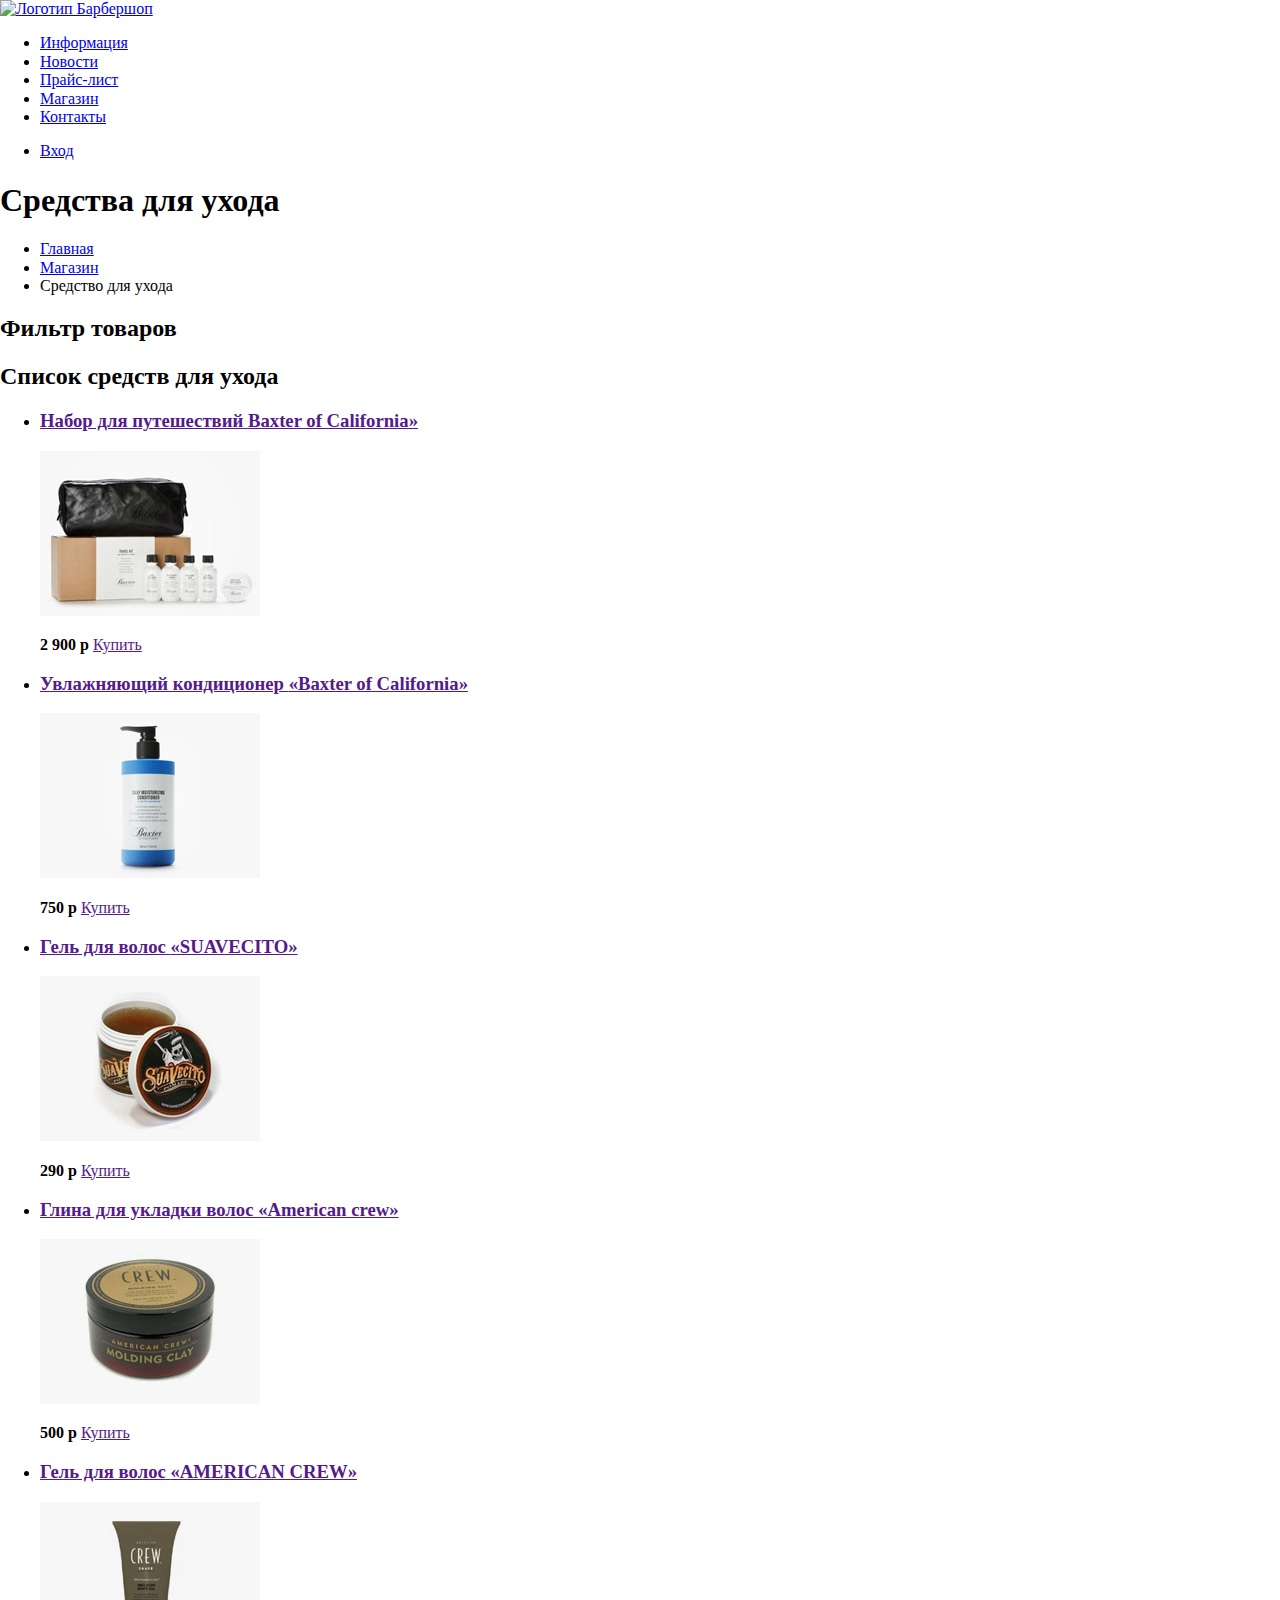
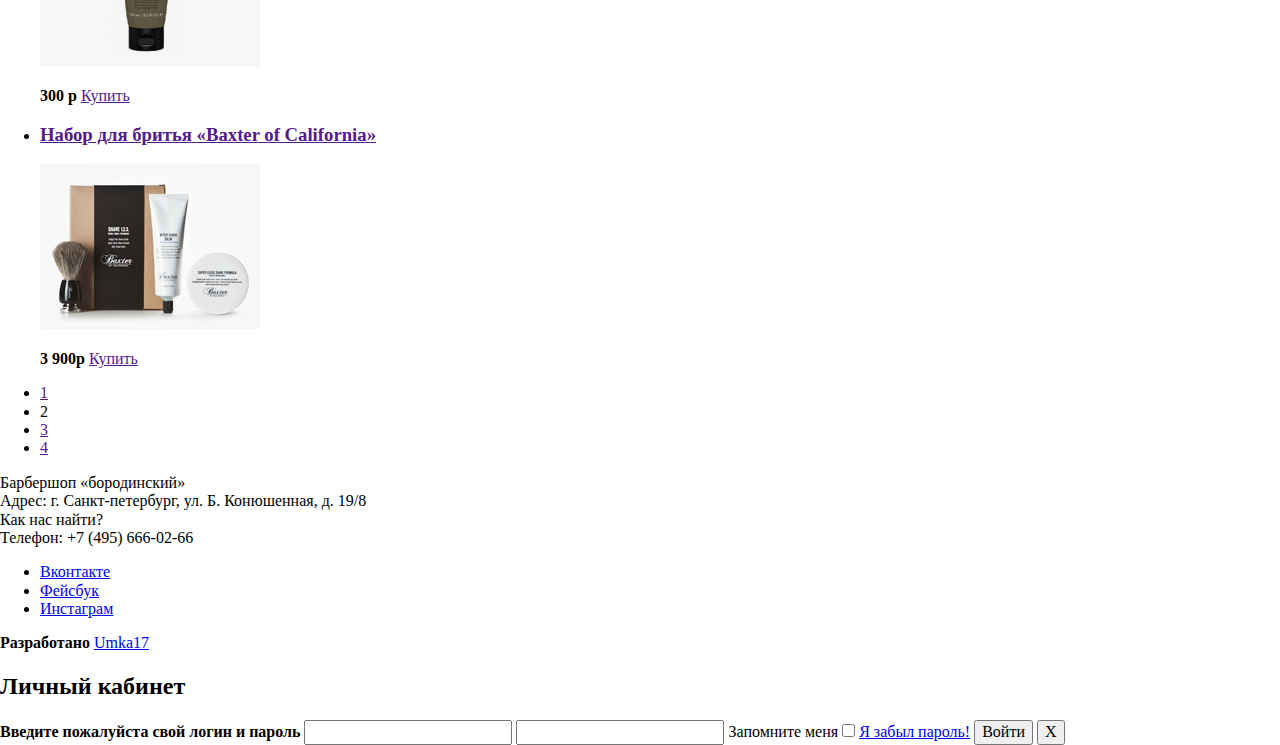
==== care-product-catalog.html @ 451e7d48 "Разметка сайта" ====
<!DOCTYPE html>
<html lang="en">
<head>
  <meta charset="UTF-8">
  <meta name="viewport" content="width=device-width, initial-scale=1.0">
  <title>Магазин</title>
  <link rel="stylesheet" href="normalize.css">
  <!-- <link rel="stylesheet" href="style.css"> -->
</head>
<body>
  <header class="main-header">
    <nav>
      <a href="index.html"><img src="img/logo.svg" alt="Логотип Барбершоп" width="111px" height="24px"></a>
      <ul class="main-navigation">
        <li class="main-navigation-item"><a href="info.html">Информация</a></li>
        <li class="main-navigation-item"><a href="news.html">Новости</a></li>
        <li class="main-navigation-item"><a href="price.html">Прайс-лист</a></li>
        <li class="main-navigation-item current"><a href="shop.html">Магазин</a></li>
        <li class="main-navigation-item"><a href="contacts.html">Контакты</a></li>
      </ul>
      <ul class="user-navigation">
        <li class="user-navigation-item"><a href="enter.html">Вход</a></li>
      </ul>
    </nav>
  </header>
  <main class="container">
    <h1 class="page-title">Средства для ухода</h1>
    <ul class="breadcrumbs ">
      <li class="breadcrumbs-item"><a href="index.html">Главная </a></li>
      <li class="breadcrumbs-item"><a href="shop.html">Магазин</a></li>
      <li class="breadcrumbs-item current">Средство для ухода</li>
    </ul>
    <section>
      <h2 class="section-title visually-hidden">Фильтр товаров</h2>
      <form action="" method="post"></form>
    </section>
    <section>
      <h2 class="secton-title visuallt-hidden">Список средств для ухода</h2>
      <ul class="catalog-list">
        <li class="catalog-item">
          <h3>
            <a href="">
              <span>Набор для путешествий</span>
              <span>Baxter of California»</span>
            </a>
          </h3>
          <p class="catalog-item-image">
            <a href="">
              <img src="img/catalog-item-image-1.jpg" alt="" width="220px" height="165px">
            </a>
          </p>
          <p class="catalog-item-price">
            <b>2 900 р</b>
            <a href="" class="button">Купить</a>
          </p>
        </li>
        <li class="catalog-item">
          <h3>
            <a href="">
              <span>Увлажняющий кондиционер </span>
              <span>«Baxter of California»</span>
            </a>
          </h3>
          <p class="catalog-item-image">
            <a href="">
              <img src="img/catalog-item-image-2.jpg" alt="" width="220px" height="165px">
            </a>
          </p>
          <p class="catalog-item-price">
            <b>750 р</b>
            <a href="" class="button">Купить</a>
          </p>
        </li>
        <li class="catalog-item">
          <h3>
            <a href="">
              <span>Гель для волос</span>
              <span>«SUAVECITO»</span>
            </a>
          </h3>
          <p class="catalog-item-image">
            <a href="">
              <img src="img/catalog-item-image-3.jpg" alt="" width="220px" height="165px">
            </a>
          </p>
          <p class="catalog-item-price">
            <b>290 р</b>
            <a href="" class="button">Купить</a>
          </p>
        </li>
        <li class="catalog-item">
          <h3>
            <a href="">
              <span>Глина для укладки волос </span>
              <span>«American crew»</span>
            </a>
          </h3>
          <p class="catalog-item-image">
            <a href="">
              <img src="img/catalog-item-image-4.jpg" alt="" width="220px" height="165px">
            </a>
          </p>
          <p class="catalog-item-price">
            <b>500 р</b>
            <a href="" class="button">Купить</a>
          </p>
        </li>
        <li class="catalog-item">
          <h3>
            <a href="">
              <span>Гель для волос</span>
              <span>«AMERICAN CREW»</span>
            </a>
          </h3>
          <p class="catalog-item-image">
            <a href="">
              <img src="img/catalog-item-image-5.jpg" alt="" width="220px" height="165px">
            </a>
          </p>
          <p class="catalog-item-price">
            <b>300 р</b>
            <a href="" class="button">Купить</a>
          </p>
        </li>
        <li class="catalog-item">
          <h3>
            <a href="">
              <span>Набор для бритья</span>
              <span>«Baxter of California»</span>
            </a>
          </h3>
          <p class="catalog-item-image">
            <a href="">
              <img src="img/catalog-item-image-6.jpg" alt="" width="220px" height="165px">
            </a>
          </p>
          <p class="catalog-item-price">
            <b>3 900р</b>
            <a href="" class="button">Купить</a>
          </p>
        </li>
      </ul>
      <ul class="pagination-list">
        <li class="pagination-item"><a href="">1</a></li>
        <li class="pagination-item current"><a>2</a></li>
        <li class="pagination-item"><a href="">3</a></li>
        <li class="pagination-item"><a href="">4</a></li>
      </ul>
    </section>
  </main>
  <footer>
    <p>
      Барбершоп «бородинский» <br>
      Адрес: г. Санкт-петербург, ул. Б. Конюшенная, д. 19/8 <br>
      Как нас найти? <br>
      Телефон: +7 (495) 666-02-66
    </p>
    <div class="social-container">
      <ul>
        <li><a href="vk.com">Вконтакте</a></li>
        <li><a href="fb.com">Фейсбук</a></li>
        <li><a href="instagram.com">Инстаграм   </a></li>
      </ul>
      <p class="crater-side">
        <b>Разработано</b>
        <a href="github.com/umka17">Umka17</a>
      </p>
    </div>
  </footer>
  <section class="login-popup">
    <h2 class="section-title login">Личный кабинет</h2>
    <form action="" method="get">
      <b>Введите пожалуйста свой логин и пароль</b>
      <input type="text" name="" id="">
      <input type="password" name="" id="">
      <label for="">Запомните меня</label>
      <input type="checkbox" name="" id="">
      <a href="forget-password.html">Я забыл пароль!</a>
      <input type="submit" value="Войти">
      <button>X</button>
    </form>
  </section>
</body>
</html>
---- style.css ----
body{
  padding: 0px;
  margin: 0px;
}

.top-header{
  background-color: black;
  
}
.wrapper{
  width: 940px;
  margin: 0 auto;
  display: flex;
  justify-content: space-between;
}
.main-navigation,
.user-navigation{
  display: flex;
  list-style: none;
  padding:0px;
}
.main-navigation{
  width: 540px;
}
.user-navigation{
  width:140px;
}
.main-navigation-item{
  margin:0 auto;

}
.main-navigation-item a,
.user-navigation-item a{
  color:white;
  text-decoration: none;
}
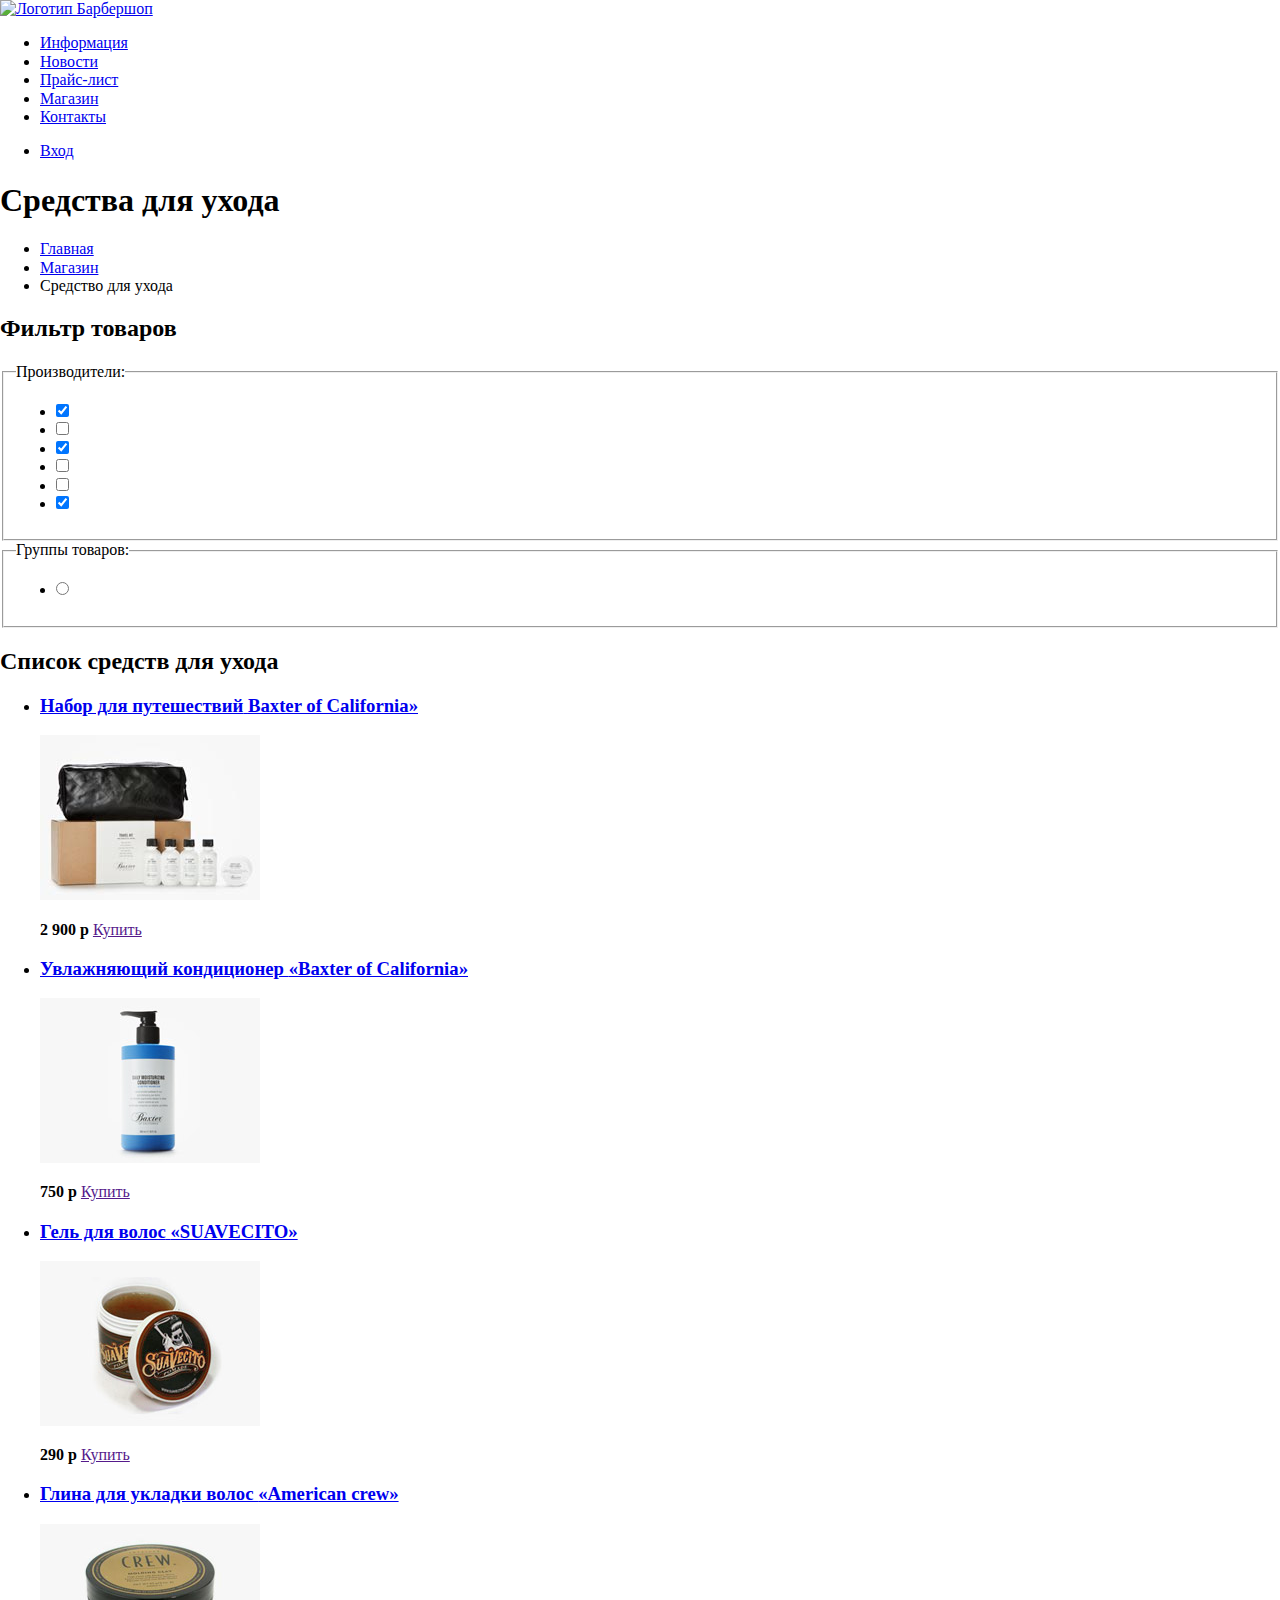
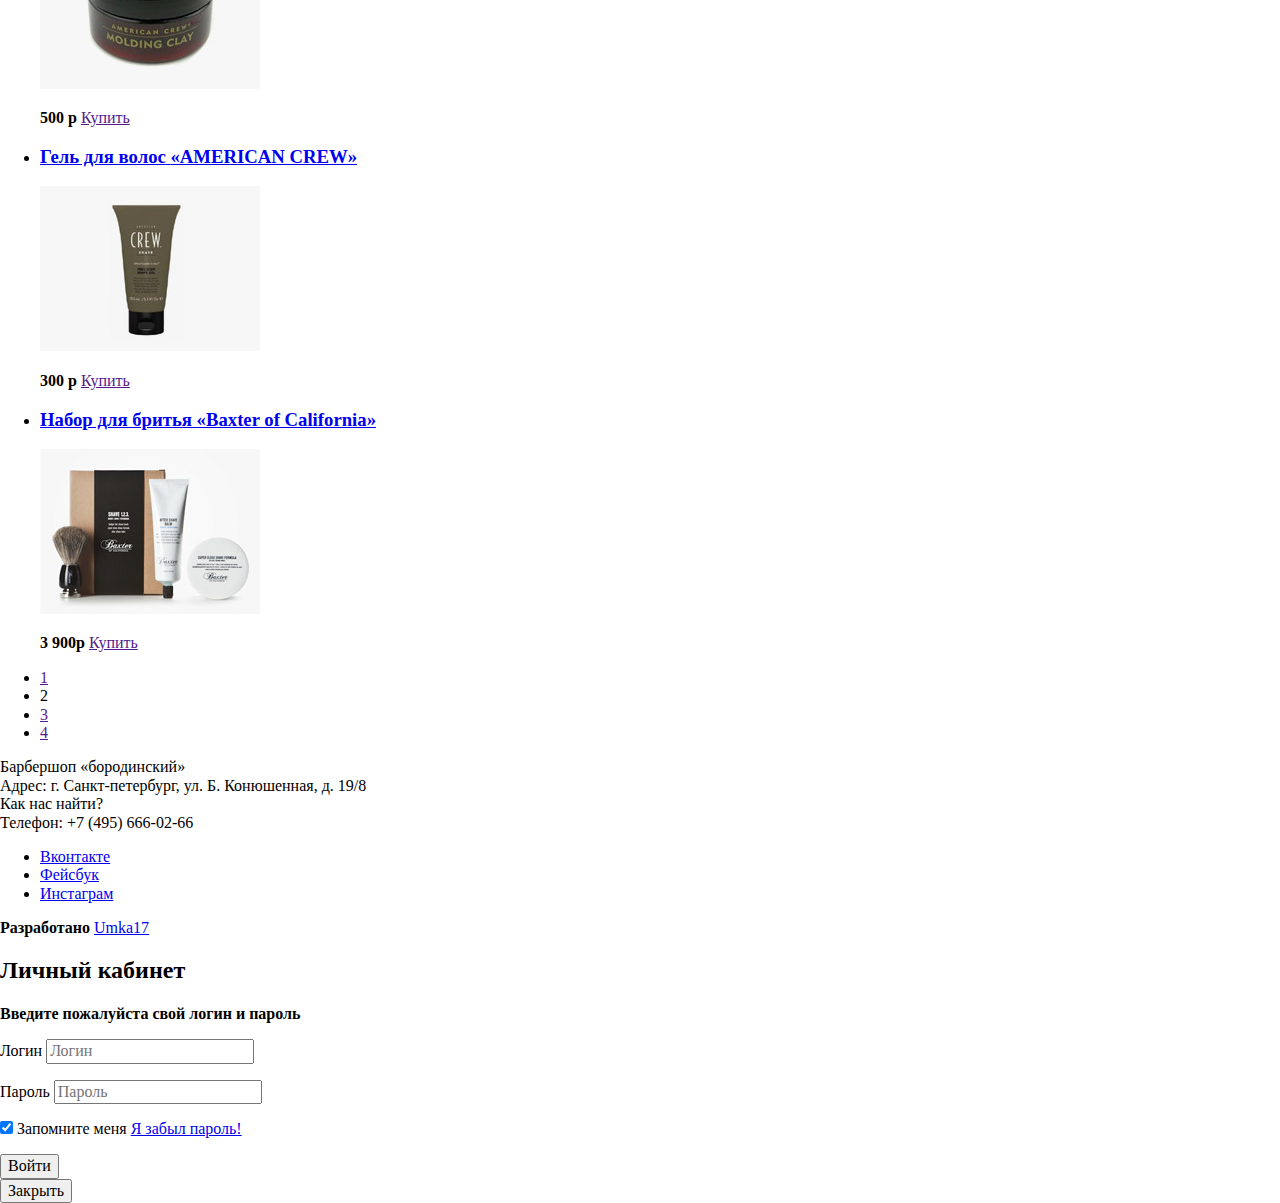
==== commit 79a1457c: "Разметка с учетом доступности" ====
--- a/care-product-catalog.html
+++ b/care-product-catalog.html
@@ -32,113 +32,161 @@
     </ul>
     <section>
       <h2 class="section-title visually-hidden">Фильтр товаров</h2>
-      <form action="" method="post"></form>
+      <form action="http://echo.htmlacademy.ru" method="GET" class="filter">
+        <fieldset>
+          <legend class="filter-title">Производители:</legend>
+          <ul class="producer-list">
+            <li class="producer-item">
+              <label for="" class="producer-checkbox">
+                <input type="checkbox" name="" id="" class="visually-hidden" checked>
+                <span class="checkbox-indicator"></span>
+              </label>
+            </li>
+            <li class="producer-item">
+              <label for="" class="producer-checkbox">
+                <input type="checkbox" name="" id="" class="visually-hidden">
+                <span class="checkbox-indicator"></span>
+              </label>
+            </li>
+            <li class="producer-item">
+              <label for="" class="producer-checkbox">
+                <input type="checkbox" name="" id="" class="visually-hidden" checked>
+                <span class="checkbox-indicator"></span>
+              </label>
+            </li>
+            <li class="producer-item">
+              <label for="" class="producer-checkbox">
+                <input type="checkbox" name="" id="" class="visually-hidden">
+                <span class="checkbox-indicator"></span>
+              </label>
+            </li>
+            <li class="producer-item">
+              <label for="" class="producer-checkbox">
+                <input type="checkbox" name="" id="" class="visually-hidden">
+                <span class="checkbox-indicator"></span>
+              </label>
+            </li>
+            <li class="producer-item">
+              <label for="" class="producer-checkbox">
+                <input type="checkbox" name="" id="" class="visually-hidden" checked>
+                <span class="checkbox-indicator"></span>
+              </label>
+            </li>
+          </ul>
+        </fieldset>
+        <fieldset>
+          <legend class="filter-title">Группы товаров:</legend>
+          <ul class="group-list">
+            <li class="group-item">
+              <label for="" class="group-radio">
+                <input type="radio" name="group" id="" class="visually-hidden">
+                <span class="radio-indicator"></span>
+              </label>
+            </li>
+          </ul>
+        </fieldset>
+      </form>
     </section>
     <section>
       <h2 class="secton-title visuallt-hidden">Список средств для ухода</h2>
       <ul class="catalog-list">
-        <li class="catalog-item">
-          <h3>
-            <a href="">
+
+        <li class="catalog-item">
+          <a href="item-1.html">
+            <h3>
               <span>Набор для путешествий</span>
               <span>Baxter of California»</span>
-            </a>
-          </h3>
-          <p class="catalog-item-image">
-            <a href="">
-              <img src="img/catalog-item-image-1.jpg" alt="" width="220px" height="165px">
-            </a>
-          </p>
+            </h3>
+            <p class="catalog-item-image">
+              <img src="img/catalog-item-image-1.jpg" alt="Набор для путешествий Baxter of California»" width="220px" height="165px">
+            </p>
+          </a>
           <p class="catalog-item-price">
             <b>2 900 р</b>
             <a href="" class="button">Купить</a>
           </p>
         </li>
-        <li class="catalog-item">
-          <h3>
-            <a href="">
+
+        <li class="catalog-item">
+          <a href="item-2.html">
+            <h3>
               <span>Увлажняющий кондиционер </span>
               <span>«Baxter of California»</span>
-            </a>
-          </h3>
-          <p class="catalog-item-image">
-            <a href="">
-              <img src="img/catalog-item-image-2.jpg" alt="" width="220px" height="165px">
-            </a>
-          </p>
+            </h3>
+            <p class="catalog-item-image">
+              <img src="img/catalog-item-image-2.jpg" alt="Увлажняющий кондиционер «Baxter of California»" width="220px" height="165px">
+            </p>
+          </a>
           <p class="catalog-item-price">
             <b>750 р</b>
             <a href="" class="button">Купить</a>
           </p>
         </li>
-        <li class="catalog-item">
-          <h3>
-            <a href="">
+
+        <li class="catalog-item">
+          <a href="item-3.html">
+            <h3>
               <span>Гель для волос</span>
               <span>«SUAVECITO»</span>
-            </a>
-          </h3>
-          <p class="catalog-item-image">
-            <a href="">
+            </h3>
+            <p class="catalog-item-image">
               <img src="img/catalog-item-image-3.jpg" alt="" width="220px" height="165px">
-            </a>
-          </p>
+            </p>
+          </a>
           <p class="catalog-item-price">
             <b>290 р</b>
             <a href="" class="button">Купить</a>
           </p>
         </li>
-        <li class="catalog-item">
-          <h3>
-            <a href="">
+
+        <li class="catalog-item">
+          <a href="item-4.html">
+            <h3>
               <span>Глина для укладки волос </span>
               <span>«American crew»</span>
-            </a>
-          </h3>
-          <p class="catalog-item-image">
-            <a href="">
-              <img src="img/catalog-item-image-4.jpg" alt="" width="220px" height="165px">
-            </a>
-          </p>
+            </h3>
+            <p class="catalog-item-image">
+              <img src="img/catalog-item-image-4.jpg" alt="Глина для укладки волос «American crew»" width="220px" height="165px">
+            </p>
+          </a>
           <p class="catalog-item-price">
             <b>500 р</b>
             <a href="" class="button">Купить</a>
           </p>
         </li>
-        <li class="catalog-item">
-          <h3>
-            <a href="">
+
+        <li class="catalog-item">
+          <a href="item-5.html">
+            <h3>
               <span>Гель для волос</span>
               <span>«AMERICAN CREW»</span>
-            </a>
-          </h3>
-          <p class="catalog-item-image">
-            <a href="">
-              <img src="img/catalog-item-image-5.jpg" alt="" width="220px" height="165px">
-            </a>
-          </p>
+            </h3>
+            <p class="catalog-item-image">
+              <img src="img/catalog-item-image-5.jpg" alt="Гель для волос «AMERICAN CREW»" width="220px" height="165px">
+            </p>
+          </a>
           <p class="catalog-item-price">
             <b>300 р</b>
             <a href="" class="button">Купить</a>
           </p>
         </li>
-        <li class="catalog-item">
-          <h3>
-            <a href="">
+
+        <li class="catalog-item">
+          <a href="item-6.html">
+            <h3>
               <span>Набор для бритья</span>
               <span>«Baxter of California»</span>
-            </a>
-          </h3>
-          <p class="catalog-item-image">
-            <a href="">
-              <img src="img/catalog-item-image-6.jpg" alt="" width="220px" height="165px">
-            </a>
-          </p>
+            </h3>
+            <p class="catalog-item-image">
+              <img src="img/catalog-item-image-6.jpg" alt="Набор для бритья «Baxter of California»" width="220px" height="165px">
+            </p>
+          </a>
           <p class="catalog-item-price">
             <b>3 900р</b>
             <a href="" class="button">Купить</a>
           </p>
         </li>
+
       </ul>
       <ul class="pagination-list">
         <li class="pagination-item"><a href="">1</a></li>
@@ -169,16 +217,27 @@
   </footer>
   <section class="login-popup">
     <h2 class="section-title login">Личный кабинет</h2>
-    <form action="" method="get">
+    <form action="http://echo.htmlacademy.ru" method="POST" class="login-form">
       <b>Введите пожалуйста свой логин и пароль</b>
-      <input type="text" name="" id="">
-      <input type="password" name="" id="">
-      <label for="">Запомните меня</label>
-      <input type="checkbox" name="" id="">
-      <a href="forget-password.html">Я забыл пароль!</a>
+      <p>
+        <label for="login-login" class="visually-hidden">Логин</label>
+        <input tlaype="text" name="login" id="login-login" placeholder="Логин">
+      </p>
+      <p>
+        <label for="login-password" class="visually-hidden">Пароль</label>
+        <input type="password" name="password" id="login-password" placeholder="Пароль">
+      </p>
+      <p>
+        <label for="login-remember" class="login-checkbox">
+          <input type="checkbox" name="remember" id="login-remember" checked class="visually-hidden">
+          <span class="checkbox-indicator"></span>
+          Запомните меня
+        </label>
+        <a href="forget-password.html" class="restore">Я забыл пароль!</a>
+      </p>
       <input type="submit" value="Войти">
-      <button>X</button>
     </form>
+    <button class="modal-close" type="button">Закрыть</button>
   </section>
 </body>
 </html>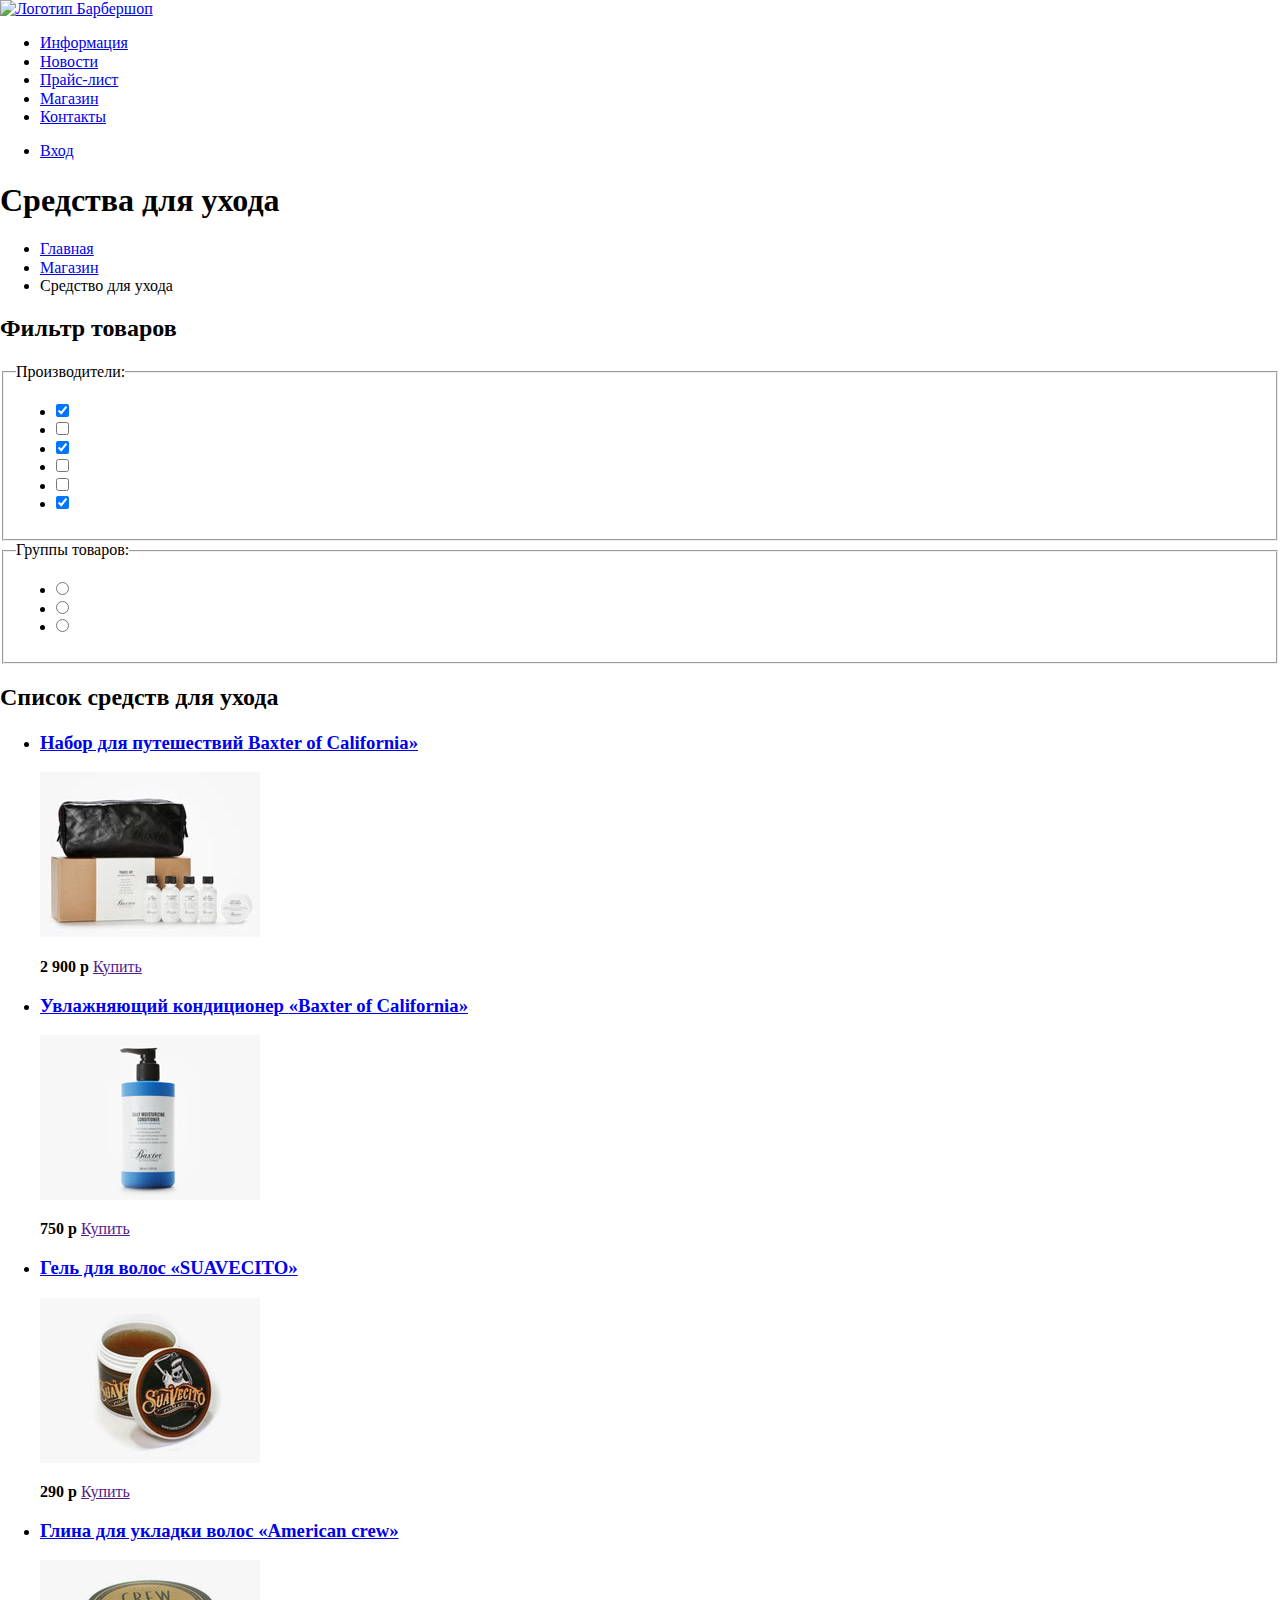
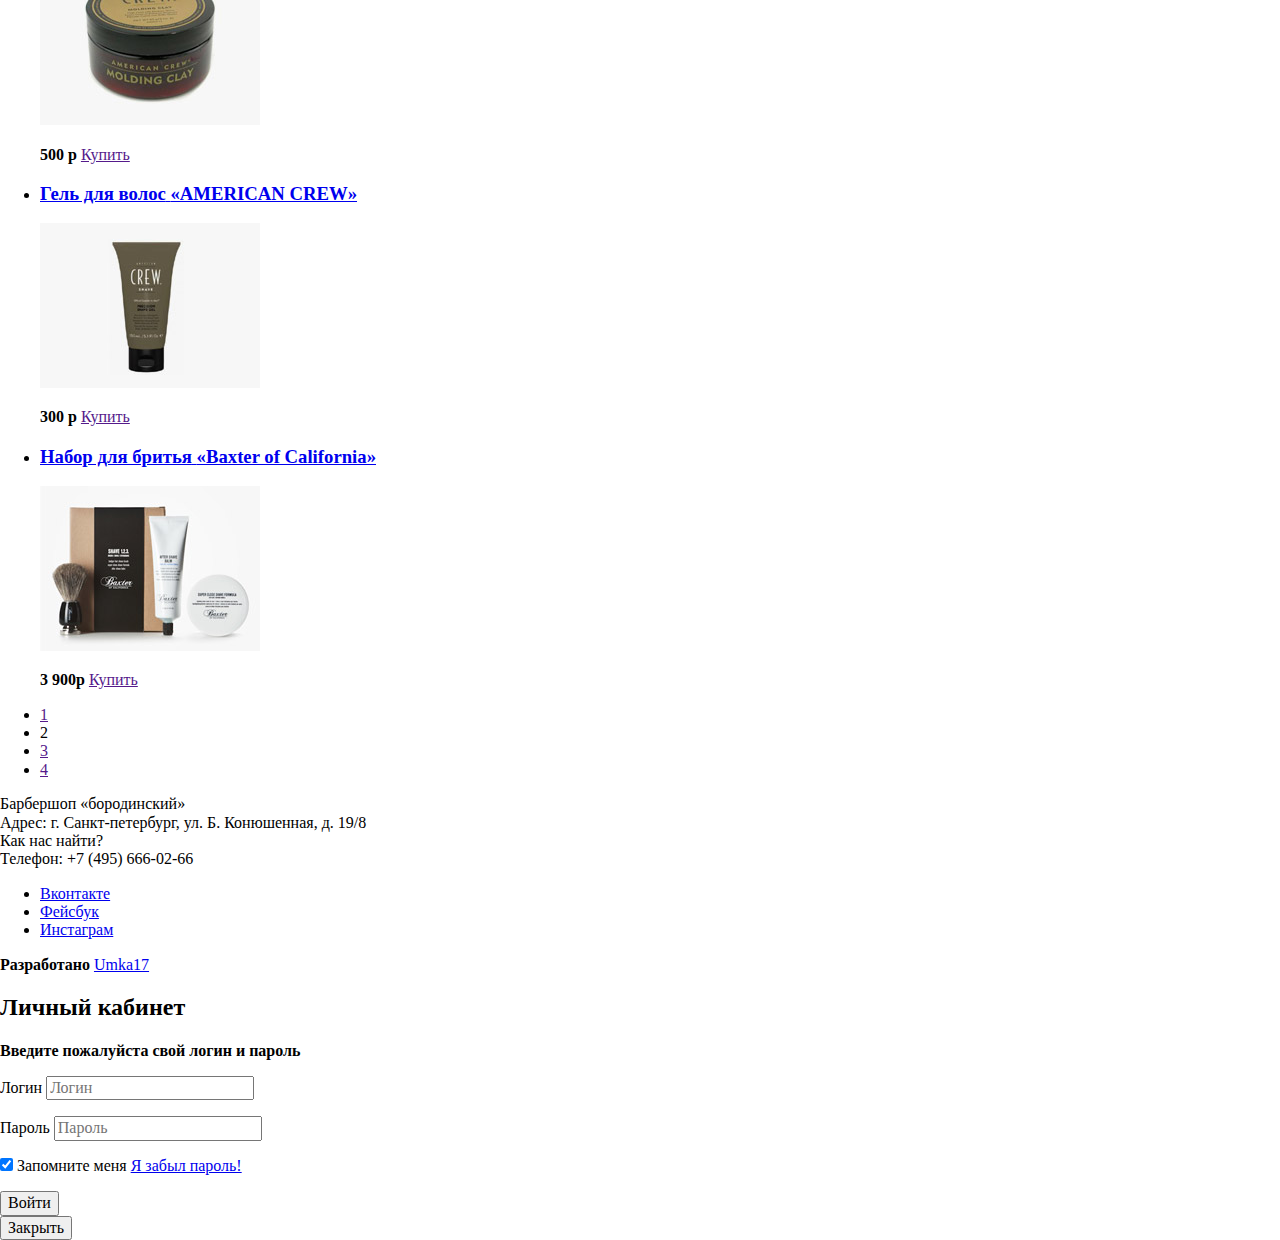
==== commit be1c8866: "Поправил ссылки для сайта" ====
--- a/care-product-catalog.html
+++ b/care-product-catalog.html
@@ -83,6 +83,18 @@
                 <span class="radio-indicator"></span>
               </label>
             </li>
+            <li class="group-item">
+              <label for="" class="group-radio">
+                <input type="radio" name="group" id="" class="visually-hidden">
+                <span class="radio-indicator"></span>
+              </label>
+            </li>
+            <li class="group-item">
+              <label for="" class="group-radio">
+                <input type="radio" name="group" id="" class="visually-hidden">
+                <span class="radio-indicator"></span>
+              </label>
+            </li>
           </ul>
         </fieldset>
       </form>
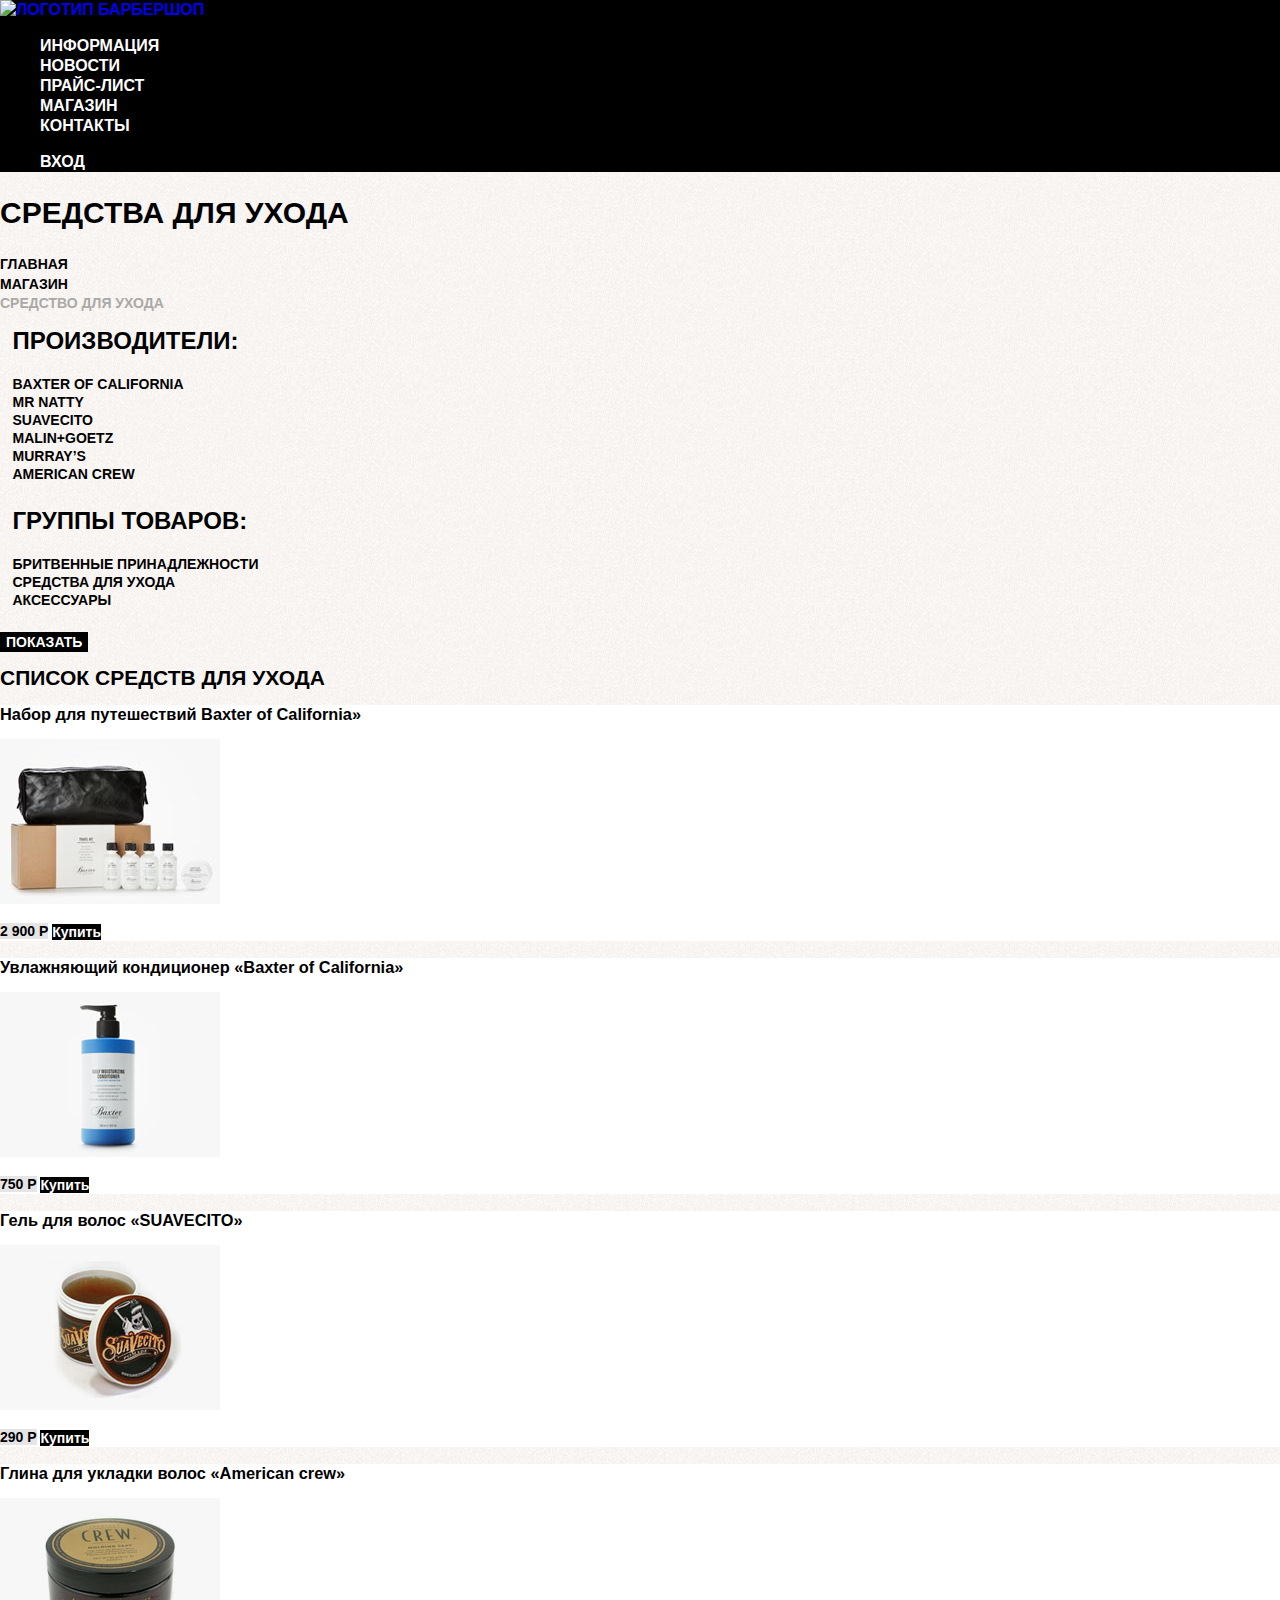
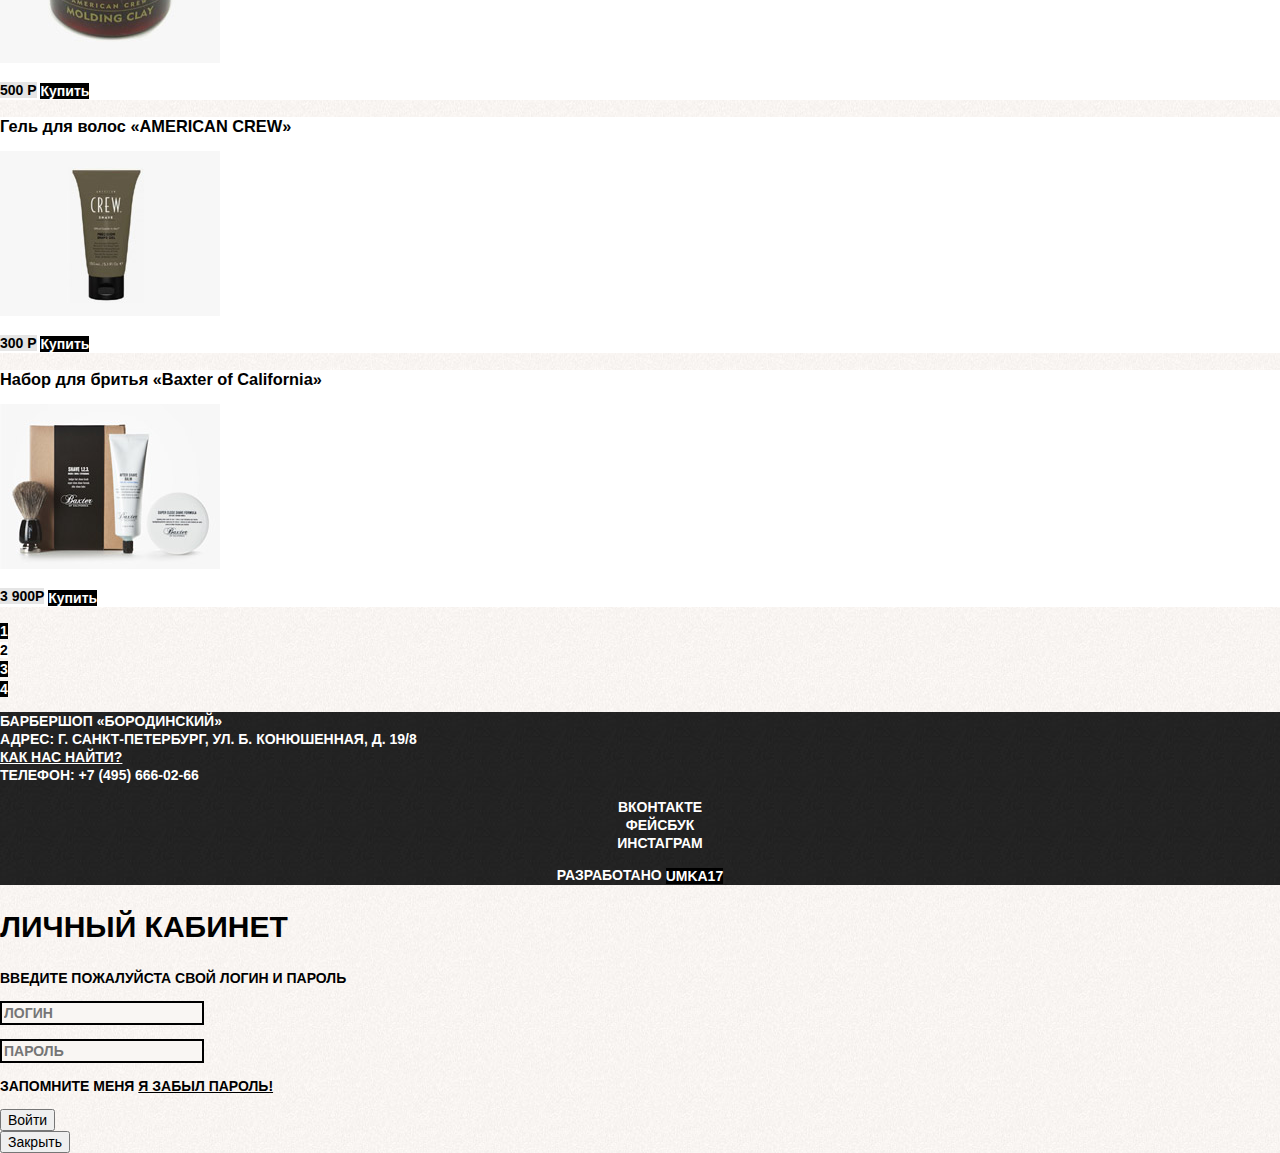
==== commit d09393a4: "Первоначальная стилизация" ====
--- a/care-product-catalog.html
+++ b/care-product-catalog.html
@@ -5,18 +5,18 @@
   <meta name="viewport" content="width=device-width, initial-scale=1.0">
   <title>Магазин</title>
   <link rel="stylesheet" href="normalize.css">
-  <!-- <link rel="stylesheet" href="style.css"> -->
-</head>
-<body>
+  <link rel="stylesheet" href="style.css">
+</head> 
+<body class="cpc">
   <header class="main-header">
-    <nav>
+    <nav class="main-navigation">
       <a href="index.html"><img src="img/logo.svg" alt="Логотип Барбершоп" width="111px" height="24px"></a>
-      <ul class="main-navigation">
-        <li class="main-navigation-item"><a href="info.html">Информация</a></li>
-        <li class="main-navigation-item"><a href="news.html">Новости</a></li>
-        <li class="main-navigation-item"><a href="price.html">Прайс-лист</a></li>
-        <li class="main-navigation-item current"><a href="shop.html">Магазин</a></li>
-        <li class="main-navigation-item"><a href="contacts.html">Контакты</a></li>
+      <ul class="site-navigation">
+        <li class="site-navigation-item"><a href="info.html">Информация</a></li>
+        <li class="site-navigation-item"><a href="news.html">Новости</a></li>
+        <li class="site-navigation-item"><a href="price.html">Прайс-лист</a></li>
+        <li class="site-navigation-item current"><a href="shop.html">Магазин</a></li>
+        <li class="site-navigation-item"><a href="contacts.html">Контакты</a></li>
       </ul>
       <ul class="user-navigation">
         <li class="user-navigation-item"><a href="enter.html">Вход</a></li>
@@ -33,73 +33,83 @@
     <section>
       <h2 class="section-title visually-hidden">Фильтр товаров</h2>
       <form action="http://echo.htmlacademy.ru" method="GET" class="filter">
-        <fieldset>
+        <fieldset class="producer-fieldset">
           <legend class="filter-title">Производители:</legend>
           <ul class="producer-list">
             <li class="producer-item">
               <label for="" class="producer-checkbox">
                 <input type="checkbox" name="" id="" class="visually-hidden" checked>
                 <span class="checkbox-indicator"></span>
+                Baxter of California
               </label>
             </li>
             <li class="producer-item">
               <label for="" class="producer-checkbox">
                 <input type="checkbox" name="" id="" class="visually-hidden">
                 <span class="checkbox-indicator"></span>
+                Mr Natty
               </label>
             </li>
             <li class="producer-item">
               <label for="" class="producer-checkbox">
                 <input type="checkbox" name="" id="" class="visually-hidden" checked>
                 <span class="checkbox-indicator"></span>
+                Suavecito
               </label>
             </li>
             <li class="producer-item">
               <label for="" class="producer-checkbox">
                 <input type="checkbox" name="" id="" class="visually-hidden">
                 <span class="checkbox-indicator"></span>
+                Malin+Goetz
               </label>
             </li>
             <li class="producer-item">
               <label for="" class="producer-checkbox">
                 <input type="checkbox" name="" id="" class="visually-hidden">
                 <span class="checkbox-indicator"></span>
+                Murray’s
               </label>
             </li>
             <li class="producer-item">
               <label for="" class="producer-checkbox">
                 <input type="checkbox" name="" id="" class="visually-hidden" checked>
                 <span class="checkbox-indicator"></span>
+                American Crew
               </label>
             </li>
           </ul>
         </fieldset>
-        <fieldset>
+        <fieldset class="group-fieldset">
           <legend class="filter-title">Группы товаров:</legend>
           <ul class="group-list">
             <li class="group-item">
               <label for="" class="group-radio">
                 <input type="radio" name="group" id="" class="visually-hidden">
                 <span class="radio-indicator"></span>
+                Бритвенные принадлежности
               </label>
             </li>
             <li class="group-item">
               <label for="" class="group-radio">
                 <input type="radio" name="group" id="" class="visually-hidden">
                 <span class="radio-indicator"></span>
+                Средства для ухода
               </label>
             </li>
             <li class="group-item">
               <label for="" class="group-radio">
                 <input type="radio" name="group" id="" class="visually-hidden">
                 <span class="radio-indicator"></span>
+                Аксессуары
               </label>
             </li>
           </ul>
-        </fieldset>
+        </fieldset> 
+        <button type="submit" class="button">Показать</button>
       </form>
     </section>
-    <section>
+    <section class="catalog">
       <h2 class="secton-title visuallt-hidden">Список средств для ухода</h2>
       <ul class="catalog-list">
 
@@ -201,29 +211,29 @@
 
       </ul>
       <ul class="pagination-list">
-        <li class="pagination-item"><a href="">1</a></li>
-        <li class="pagination-item current"><a>2</a></li>
-        <li class="pagination-item"><a href="">3</a></li>
-        <li class="pagination-item"><a href="">4</a></li>
+        <li class="pagination-item"><a href="" class="button">1</a></li>
+        <li class="pagination-item current"><a class="button">2</a></li>
+        <li class="pagination-item"><a href="" class="button">3</a></li>
+        <li class="pagination-item"><a href="" class="button">4</a></li>
       </ul>
     </section>
   </main>
-  <footer>
-    <p>
+  <footer class="main-footer">
+    <p class="footer-contacts">
       Барбершоп «бородинский» <br>
       Адрес: г. Санкт-петербург, ул. Б. Конюшенная, д. 19/8 <br>
-      Как нас найти? <br>
+      <a href="map.html">Как нас найти?</a> <br>
       Телефон: +7 (495) 666-02-66
     </p>
     <div class="social-container">
       <ul>
         <li><a href="vk.com">Вконтакте</a></li>
         <li><a href="fb.com">Фейсбук</a></li>
-        <li><a href="instagram.com">Инстаграм   </a></li>
-      </ul>
-      <p class="crater-side">
+        <li><a href="instagram.com">Инстаграм </a></li>
+      </ul>
+      <p class="creater-side">
         <b>Разработано</b>
-        <a href="github.com/umka17">Umka17</a>
+        <a class="button" href="http://www.github.com/umka17">Umka17</a>
       </p>
     </div>
   </footer>
@@ -233,7 +243,7 @@
       <b>Введите пожалуйста свой логин и пароль</b>
       <p>
         <label for="login-login" class="visually-hidden">Логин</label>
-        <input tlaype="text" name="login" id="login-login" placeholder="Логин">
+        <input type="text" name="login" id="login-login" placeholder="Логин">
       </p>
       <p>
         <label for="login-password" class="visually-hidden">Пароль</label>
--- a/style.css
+++ b/style.css
@@ -1,36 +1,295 @@
-body{
-  padding: 0px;
-  margin: 0px;
-}
-
-.top-header{
-  background-color: black;
-  
-}
-.wrapper{
-  width: 940px;
-  margin: 0 auto;
-  display: flex;
-  justify-content: space-between;
-}
-.main-navigation,
-.user-navigation{
-  display: flex;
-  list-style: none;
-  padding:0px;
-}
-.main-navigation{
-  width: 540px;
-}
-.user-navigation{
-  width:140px;
-}
-.main-navigation-item{
-  margin:0 auto;
-
-}
-.main-navigation-item a,
-.user-navigation-item a{
-  color:white;
+body {
+  margin: 0;
+
+  /* Font */
+  font-family: 'PT Sans Narrow', Arial, sans-serif;
+  font-size: 14px;
+  line-height: 24px;
+  font-weight: 700;
+  text-transform: uppercase;
+  color: #ffffff;
+  /* Background */
+  background-color: #000000;
+  background-image: url("img/bg.jpg");
+  background-position: top center;
+  background-repeat: no-repeat;
+}
+
+.visually-hidden {
+  position: absolute;
+  height: 1px;
+  width: 1px;
+  margin: -1px;
+  border: 0;
+  padding: 0;
+  clip: rect(1px 1px 1px 1px);
+  overflow: hidden;
+  white-space: nowrap;
+}
+
+a {
   text-decoration: none;
+}
+
+.main-navigation {
+  /* background */
+  background-color: #000000;
+
+  /* Font */
+  font-size: 16px;
+  line-height: 20px;
+  color: #ffffff;
+}
+
+.site-navigation,
+.user-navigation {
+  list-style: none;
+}
+
+.site-navigation a,
+.user-navigation a {
+  color: #ffffff;
+}
+
+.site-navigation a:hover,
+.user-navigation a:hover,
+.site-navigation a:focus,
+.user-navigation a:focus {
+  background-color: #242424;
+}
+
+.features-list {
+  list-style: none;
+  padding: 0;
+}
+
+.features-item {
+  text-align: center;
+}
+
+.features-item h3 {
+  font-size: 30px;
+  line-height: 42px;
+}
+
+.index-columns {
+  color: #000000;
+
+  background-color: #f8f5f2;
+  background-image: url('img/pattern-light.jpg');
+  background-position: 0 0;
+  background-repeat: repeat;
+}
+
+.section-title {
+  color: #000000;
+  font-size: 30px;
+  line-height: 42px;
+}
+
+.news-list {
+  list-style: none;
+  padding: 0;
+}
+
+.news-item time {
+  text-transform: none;
+}
+
+.gallery-content {
+  background-color: #cccccc;
+  border: 7px solid #ffffff;
+}
+
+.button {
+  font: inherit;
+
+  text-align: center;
+  color: #ffffff;
+  vertical-align: middle;
+  text-transform: uppercase;
+
+  background-color: #000000;
+  border: none;
+}
+
+.button:hover,
+.button:focus,
+.button:active {
+  background-color: #663d15;
+}
+
+.appointment-item input {
+  font: inherit;
+
+  background-color: transparent;
+  border: 2px solid #000000;
+}
+
+.appointment-item input:focus {
+  border-color: #663d15;
+  outline: #663d15;
+}
+
+.main-footer {
+  color: #ffffff;
+
+  background-color: #212121;
+  background-image: url("img/pattern-dark.jpg");
+  background-position: 0 0;
+  background-repeat: repeat;
+}
+
+.footer-contacts a {
+  color: #ffffff;
+  text-decoration: underline;
+}
+
+.footer-contacts a:hover,
+.footer-contacts a:focus {
+  text-decoration: none;
+  ;
+}
+
+.social-container {
+  text-align: center
+}
+
+.social-container ul {
+  list-style: none;
+}
+
+.social-container a {
+  color: #ffffff;
+}
+
+.creater-side {
+  text-align: center;
+}
+
+.creater-side .button:hover,
+.creater-side .button:focus {
+  color: #000000;
+
+  background-color: #ffffff;
+}
+
+.login-popup {
+  color: #000000;
+
+  background-color: #f8f3f0;
+  background-image: url("img/pattern-light.jpg");
+  background-position: 0 0;
+  background-repeat: repeat;
+}
+
+.login-popup .section-title {
+  line-height: normal;
+}
+
+.login-form input[type="text"],
+.login-form input[type="password"] {
+  font: inherit;
+  color: #000000;
+  text-transform: uppercase;
+
+  background-color: #f9f6f3;
+  border: 2px solid #000000;
+}
+
+.login-form input:focus {
+  border-color: #663d15;
+}
+
+.login-checkbox:hover,
+.login-checkbox:focus,
+.producer-checkbox:hover,
+.producer-checkbox:focus,
+.group-radio:hover,
+.group-radio:focus {
+  color: #663d15;
+}
+
+.restore {
+  color: #000000;
+  text-decoration: underline;
+}
+
+.restore:hover,
+.restore:focus {
+  text-decoration: none;
+}
+
+/* *********************************************************************** */
+.cpc {
+  color: #000000;
+  line-height: 18px;
+
+  background-color: #ffffff;
+  background-image: url("img/pattern-light.jpg");
+  background-position: 0 0;
+  background-repeat: repeat;
+}
+
+.cpc h1 {
+  font-size: 30px;
+  line-height: 42px;
+}
+
+.breadcrumbs {
+  list-style: none;
+  padding: 0;
+}
+
+.breadcrumbs-item a {
+  color: #000000;
+  line-height: 20px;
+}
+
+.breadcrumbs-item.current {
+  color: #aba9a7;
+}
+
+.producer-fieldset,
+.group-fieldset {
+  border: none;
+}
+
+.filter-title {
+  font-size: 24px;
+  line-height: 30px;
+}
+
+.producer-list,
+.group-list {
+  list-style: none;
+  padding: 0;
+}
+
+.catalog-list{
+  list-style: none;
+  padding: 0;
+}
+.catalog-item{
+  background-color:#ffffff;
+  color:#000000;
+}
+.catalog-item a{
+  text-transform: none;
+  color:#000000;
+}
+
+.catalog-item-price a{
+  color:#ffffff;
+}
+.catalog-item-price b{
+  background-color:#e5e5e5;
+}
+.pagination-list{
+  list-style: none;
+  padding: 0;
+}
+.pagination-item.current a{
+  background-color:#ffffff;
+  color:#000000;
 }